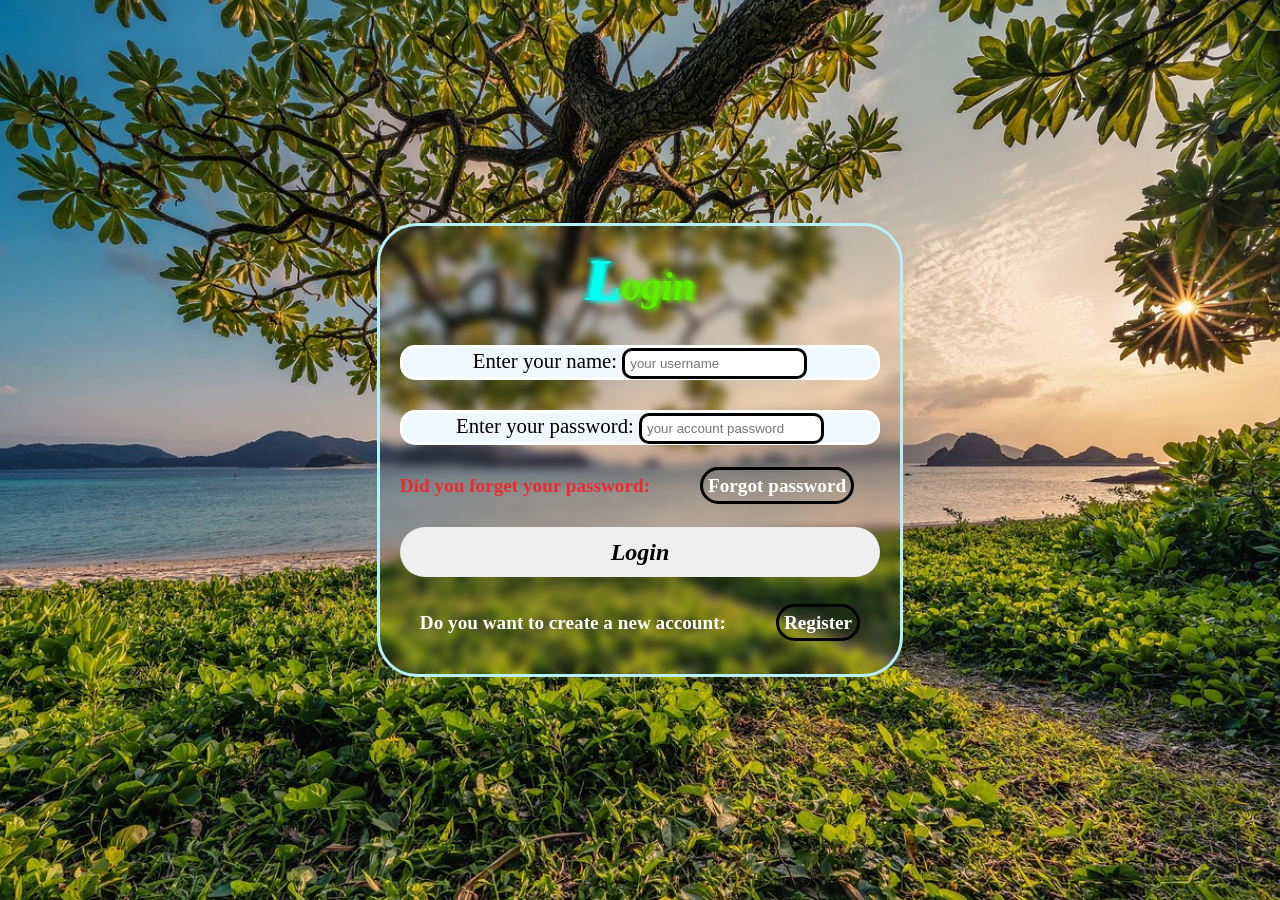
==== index.html @ 74101ea7 "A login web page" ====
<!DOCTYPE html>
<html lang="en">
<head>
    <meta charset="UTF-8">
    <meta name="viewport" content="width=device-width, initial-scale=1.0">
    <title>Document</title>
    <link rel="stylesheet" href="style.css">
</head>
<body>
    <header>
        
    </header>

    <main>
        <section class="login-page">
            <h1>Login</h1>
            <form action="" class="user-form">
                <div class="div-name">
                    <label for="user-name">Enter your name:</label>
                    <input type="text" id="user-name" required placeholder="your username">
                </div>

                <div class="div-password">
                    <label for="user-password">Enter your password:</label>
                    <input type="password" id="user-password" required placeholder="your account password">
                </div>

                <div class="div-forget-password">
                    <p>Did you forget your password:<a href="">Forgot password</a></p>
                </div>

                <button type="submit" class="button-login">Login</button>

                <div class="create-account">
                    <p>Do you want to create a new account:<a href="">Register</a></p>
                </div>
            </form>
        </section>
    </main>

    <footer>

    </footer>
</body>
</html>
---- style.css ----
* {
    box-sizing: border-box;
    padding: 0;
    margin: 0;
}

body{
    background: url(images/sunset-7133867_1280.jpg)no-repeat;
    background-size: cover;
    background-position: center;
    display: flex;
    justify-content: center;
    align-items: center;
    min-height: 100vh;
}

h1 {
    text-align: center;
    margin-bottom: 30px;
    color: #60ed08;
    font-size: 2.5em;
    text-shadow: 3px 2px 4px, -3px -2px 4px;
    font-style: italic;
}

h1::first-letter {
    font-size: 1.5em;
    color: rgb(0, 255, 242);
    font-style: italic;
}

.login-page {
    backdrop-filter: blur(5px);
    border: solid rgb(184, 240, 247);
    border-radius: 40px;
    padding: 20px;
    background: transparent;
}

.user-form .div-name{
    text-align: center;
    border: solid #fff;
    border-radius: 15px;
    background-color: aliceblue;
    height: 35px;
    margin-bottom: 30px;
    font-size: 1.3em;
}

.user-form .div-password {
    text-align: center;
    border: solid #fff;
    border-radius: 15px;
    background-color: aliceblue;
    font-size: 1.3em;
    height: 35px;
    margin-bottom: 30px;
}

.user-form input {
    border: solid;
    padding: 5px;
    border-radius: 10px;

}

.user-form .div-forget-password {
    color: rgb(237, 42, 42);
    text-align: start;
    margin-bottom: 30px;
}

.user-form p{
    font-size: 1.2em;
    font-weight: bold;
}

.user-form a {
    padding: 5px;
    font-size: 1;
    text-decoration: none;
    margin-left: 50px;
    border: solid #000;
    border-radius: 20px;
    color: #fff;
}

.user-form .create-account {
    padding: 20px;
}

.user-form .create-account p {
    color: #ffffff;
}

.user-form .button-login {
    width: 100%;
    height: 50px;
    margin-bottom: 15px;
    border: none;
    border-radius: 40px;
    cursor: pointer;
    font-weight: bold;
    font-size: 1.5em;
    font-family: Cambria, Cochin, Georgia, Times, 'Times New Roman', serif;
    font-style: italic;
}

.user-form .button-login:hover {
    background-color: #b5bdc5;
}

.user-form a:hover {
    text-decoration: underline;
    font-size: 1.1em;
}
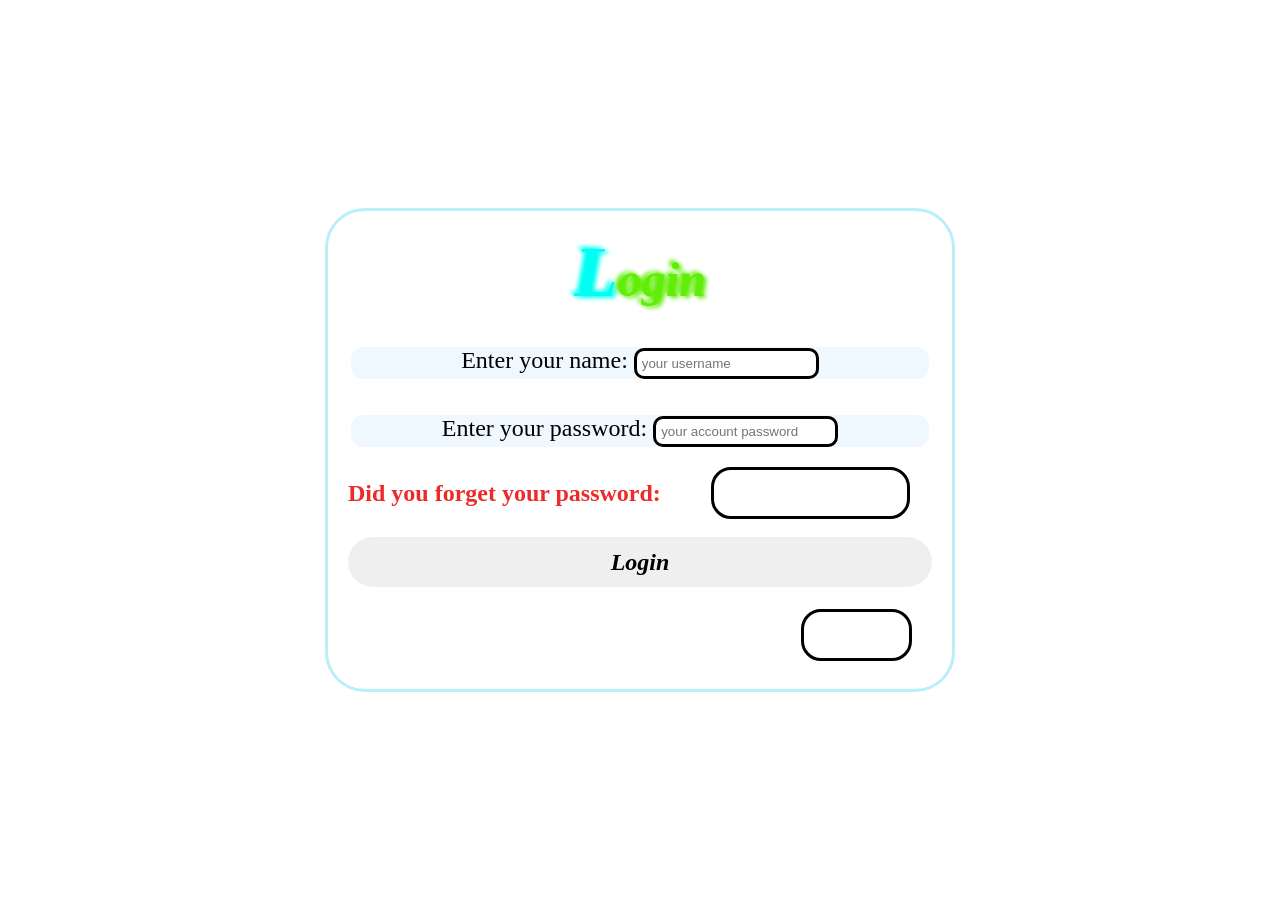
==== commit 89efacd0: "Created a folder for the style.css file." ====
--- a/index.html
+++ b/index.html
@@ -4,7 +4,7 @@
     <meta charset="UTF-8">
     <meta name="viewport" content="width=device-width, initial-scale=1.0">
     <title>Document</title>
-    <link rel="stylesheet" href="style.css">
+    <link rel="stylesheet" href="styles/style.css">
 </head>
 <body>
     <header>
@@ -42,4 +42,4 @@
 
     </footer>
 </body>
-</html>+</html>
--- a/styles/style.css
+++ b/styles/style.css
@@ -0,0 +1,162 @@
+*,
+*::after,
+*::before {
+   box-sizing: border-box; 
+}
+
+* {
+    padding: 0;
+    margin: 0;
+}
+
+body{
+    background: url(images/sunset-7133867_1280.jpg)no-repeat;
+    background-size: cover;
+    background-position: center;
+    display: flex;
+    justify-content: center;
+    align-items: center;
+    min-height: 100dvh;
+}
+
+h1 {
+    text-align: center;
+    margin-bottom: 30px;
+    color: #60ed08;
+    font-size: clamp(2rem, 10vw, 3rem);
+    text-shadow: 3px 2px 4px, -3px -2px 4px;
+    font-style: italic;
+}
+
+h1::first-letter {
+    font-size: 1.5em;
+    color: rgb(0, 255, 242);
+    font-style: italic;
+}
+
+.login-page {
+    backdrop-filter: blur(5px);
+    border: solid rgb(184, 240, 247);
+    border-radius: 40px;
+    padding: 20px;
+    background: transparent;
+}
+
+.user-form .div-name,
+.user-form .div-password {
+    text-align: center;
+    border: solid #fff;
+    border-radius: 15px;
+    background-color: aliceblue;
+    margin-bottom: 30px;
+    font-size: clamp(1.3rem, 10vh, 1.5rem);
+}
+
+.user-form input {
+    border: solid;
+    padding: 5px;
+    border-radius: 10px;
+}
+
+.user-form .div-forget-password {
+    color: rgb(237, 42, 42);
+    text-align: start;
+    margin-bottom: 30px;
+}
+
+.user-form p{
+    font-size: clamp(1.2rem, 10vw, 1.5rem);
+    font-weight: bold;
+}
+
+.user-form a {
+    padding: clamp(5px, 2vw, 10px);
+    font-size: 1;
+    text-decoration: none;
+    margin-left: 50px;
+    border: solid #000;
+    border-radius: 20px;
+    color: #fff;
+}
+
+.user-form .create-account {
+    padding: 20px;
+    color: #fff;
+}
+
+.user-form .button-login {
+    width: 100%;
+    height: 50px;
+    margin-bottom: 15px;
+    border: none;
+    border-radius: 40px;
+    cursor: pointer;
+    font-weight: bold;
+    font-size: 1.5rem;
+    font-family: Cambria, Cochin, Georgia, Times, 'Times New Roman', serif;
+    font-style: italic;
+}
+
+.user-form .button-login:hover {
+    background-color: #b5bdc5;
+}
+
+.user-form .button-login:active {
+    background-color: #b3b5b7;   
+}
+
+.user-form a:hover {
+    text-decoration: underline;
+}
+
+@media (max-width: 1536px) {
+    .login-page {
+        max-width: 1280px;
+    }
+}
+
+@media (max-width: 1280px) {
+    .login-page {
+        max-width: 1040px;
+    }
+}
+
+@media (max-width: 1024px) {
+    .login-page {
+        max-width: 1024px;
+    }
+}
+
+@media (max-width: 768px) {
+    .login-page {
+        max-width: 640px;
+    }
+}
+
+@media (max-width: 640px) {
+    .login-page {
+        max-width: 475px;
+    }
+
+    .login-page .user-form a{
+        display: block;
+        margin: auto;
+        width: fit-content;
+    }
+
+    .login-page .user-form p {
+        text-align: center;
+    }
+}
+
+@media (max-width: 475px) {
+    .login-page {
+        max-width: 100%;
+    }
+
+    .login-page .user-form .div-name input,
+    .login-page .user-form .div-password input {
+        display: block;
+        margin: auto;
+    }
+}
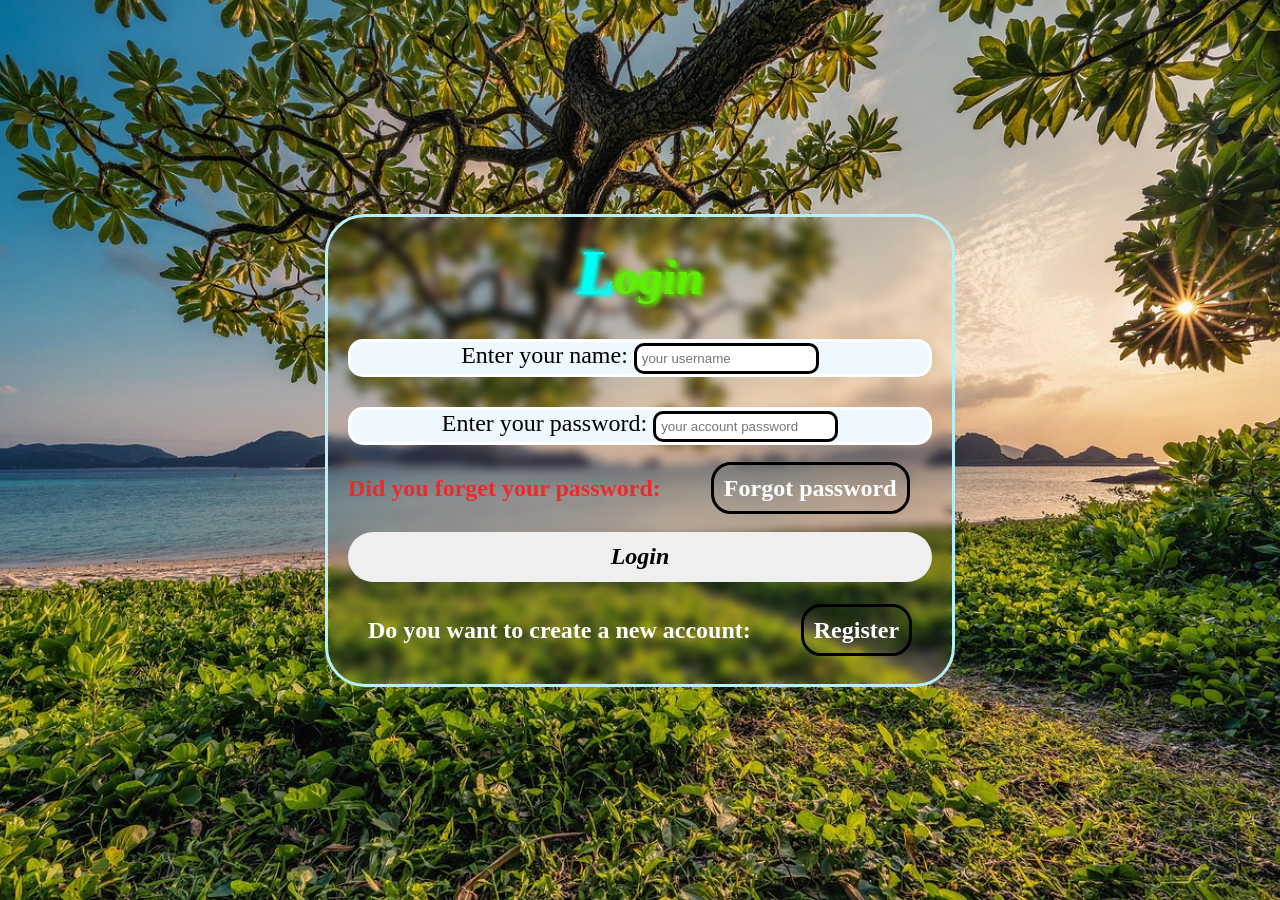
==== commit da6fdebf: "Fixed not showing the background picture and added two empty files for creating a new account" ====
--- a/index.html
+++ b/index.html
@@ -32,7 +32,7 @@
                 <button type="submit" class="button-login">Login</button>
 
                 <div class="create-account">
-                    <p>Do you want to create a new account:<a href="">Register</a></p>
+                    <p>Do you want to create a new account:<a href="newAccount.html">Register</a></p>
                 </div>
             </form>
         </section>
--- a/styles/style.css
+++ b/styles/style.css
@@ -10,7 +10,7 @@
 }
 
 body{
-    background: url(images/sunset-7133867_1280.jpg)no-repeat;
+    background: url(../images/sunset-7133867_1280.jpg)no-repeat;
     background-size: cover;
     background-position: center;
     display: flex;
@@ -29,7 +29,7 @@
 }
 
 h1::first-letter {
-    font-size: 1.5em;
+    font-size: 1.3em;
     color: rgb(0, 255, 242);
     font-style: italic;
 }
@@ -154,8 +154,7 @@
         max-width: 100%;
     }
 
-    .login-page .user-form .div-name input,
-    .login-page .user-form .div-password input {
+    input {
         display: block;
         margin: auto;
     }
